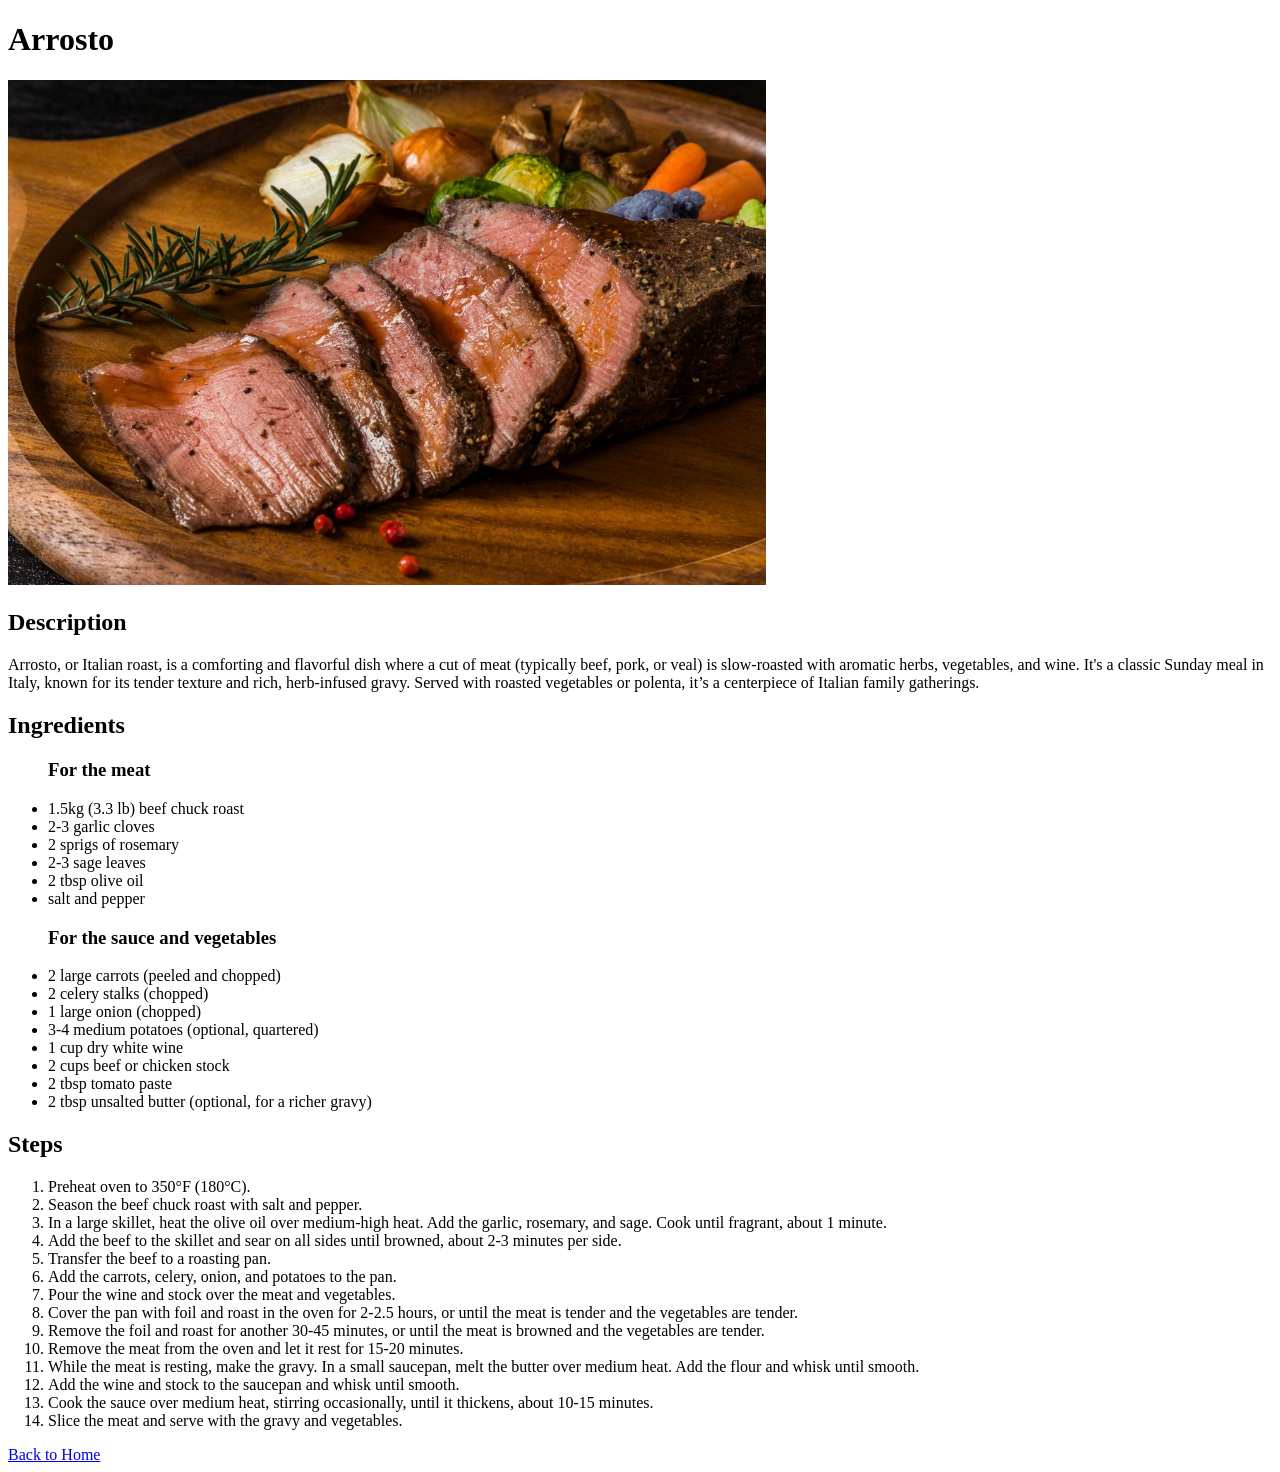
==== recipes/arrosto.html @ 30c34e72 "Enhance index.html by adding images and links for recipes: Lasagna, Carbonara, and Arrosto" ====
<!DOCTYPE html>
<html lang="en">
  <head>
    <meta charset="UTF-8" />
    <meta name="viewport" content="width=device-width, initial-scale=1.0" />
    <title>Arrosto</title>
  </head>
  <body>
    <h1>Arrosto</h1>
    <img src="./images/arrosto.jpg" width="60%" alt="Arrosto" />
    <h2>Description</h2>
    <p>
      Arrosto, or Italian roast, is a comforting and flavorful dish where a cut
      of meat (typically beef, pork, or veal) is slow-roasted with aromatic
      herbs, vegetables, and wine. It's a classic Sunday meal in Italy, known
      for its tender texture and rich, herb-infused gravy. Served with roasted
      vegetables or polenta, it’s a centerpiece of Italian family gatherings.
    </p>
    <h2>Ingredients</h2>
    <ul>
      <h3>For the meat</h3>
      <li>1.5kg (3.3 lb) beef chuck roast</li>
      <li>2-3 garlic cloves</li>
      <li>2 sprigs of rosemary</li>
      <li>2-3 sage leaves</li>
      <li>2 tbsp olive oil</li>
      <li>salt and pepper</li>
      <h3>For the sauce and vegetables</h3>
      <li>2 large carrots (peeled and chopped)</li>
      <li>2 celery stalks (chopped)</li>
      <li>1 large onion (chopped)</li>
      <li>3-4 medium potatoes (optional, quartered)</li>
      <li>1 cup dry white wine</li>
      <li>2 cups beef or chicken stock</li>
      <li>2 tbsp tomato paste</li>
      <li>2 tbsp unsalted butter (optional, for a richer gravy)</li>
    </ul>
    <h2>Steps</h2>
    <ol>
      <li>Preheat oven to 350°F (180°C).</li>
      <li>Season the beef chuck roast with salt and pepper.</li>
      <li>
        In a large skillet, heat the olive oil over medium-high heat. Add the
        garlic, rosemary, and sage. Cook until fragrant, about 1 minute.
      </li>
      <li>
        Add the beef to the skillet and sear on all sides until browned, about
        2-3 minutes per side.
      </li>
      <li>Transfer the beef to a roasting pan.</li>
      <li>Add the carrots, celery, onion, and potatoes to the pan.</li>
      <li>Pour the wine and stock over the meat and vegetables.</li>
      <li>
        Cover the pan with foil and roast in the oven for 2-2.5 hours, or until
        the meat is tender and the vegetables are tender.
      </li>
      <li>
        Remove the foil and roast for another 30-45 minutes, or until the meat
        is browned and the vegetables are tender.
      </li>
      <li>Remove the meat from the oven and let it rest for 15-20 minutes.</li>
      <li>
        While the meat is resting, make the gravy. In a small saucepan, melt the
        butter over medium heat. Add the flour and whisk until smooth.
      </li>
      <li>Add the wine and stock to the saucepan and whisk until smooth.</li>
      <li>
        Cook the sauce over medium heat, stirring occasionally, until it
        thickens, about 10-15 minutes.
      </li>
      <li>Slice the meat and serve with the gravy and vegetables.</li>
    </ol>
    <a href="../index.html">Back to Home</a>
  </body>
</html>
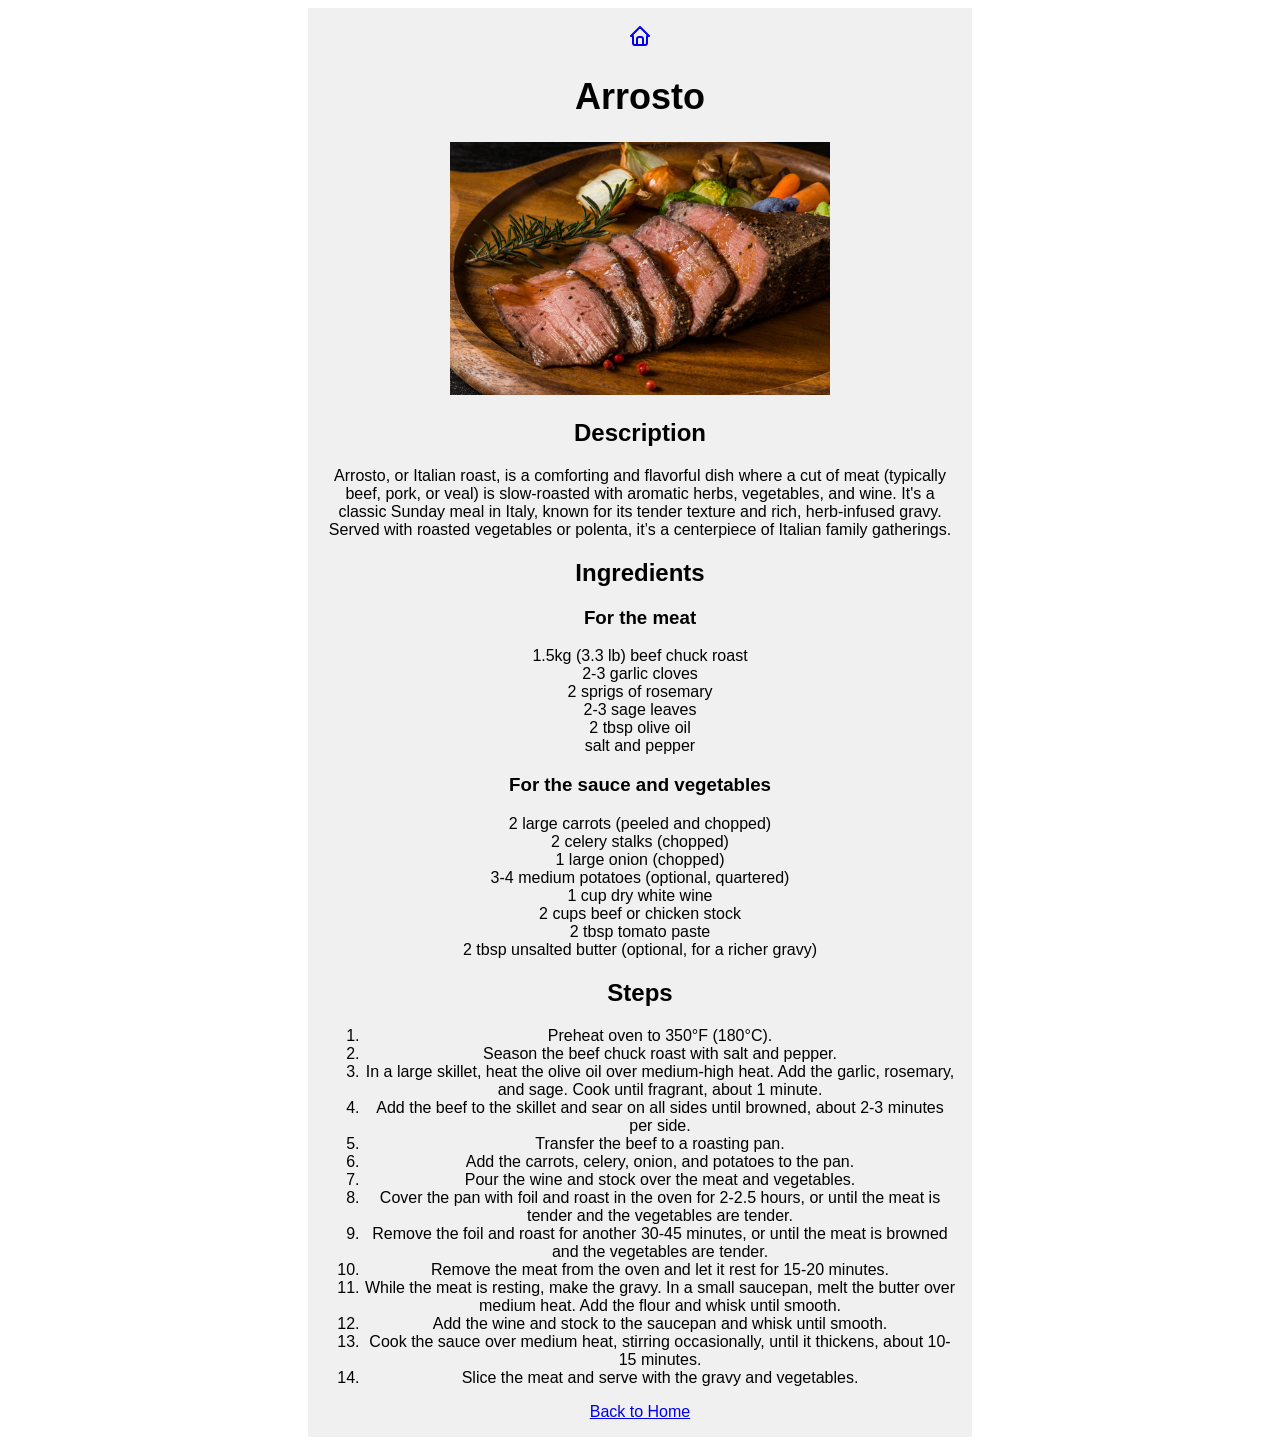
==== commit fe5a35f0: "Box, padding and margin added" ====
--- a/recipes/arrosto.html
+++ b/recipes/arrosto.html
@@ -3,73 +3,100 @@
   <head>
     <meta charset="UTF-8" />
     <meta name="viewport" content="width=device-width, initial-scale=1.0" />
+    <link rel="stylesheet" href="../style.css" />
     <title>Arrosto</title>
   </head>
   <body>
-    <h1>Arrosto</h1>
-    <img src="./images/arrosto.jpg" width="60%" alt="Arrosto" />
-    <h2>Description</h2>
-    <p>
-      Arrosto, or Italian roast, is a comforting and flavorful dish where a cut
-      of meat (typically beef, pork, or veal) is slow-roasted with aromatic
-      herbs, vegetables, and wine. It's a classic Sunday meal in Italy, known
-      for its tender texture and rich, herb-infused gravy. Served with roasted
-      vegetables or polenta, it’s a centerpiece of Italian family gatherings.
-    </p>
-    <h2>Ingredients</h2>
-    <ul>
-      <h3>For the meat</h3>
-      <li>1.5kg (3.3 lb) beef chuck roast</li>
-      <li>2-3 garlic cloves</li>
-      <li>2 sprigs of rosemary</li>
-      <li>2-3 sage leaves</li>
-      <li>2 tbsp olive oil</li>
-      <li>salt and pepper</li>
-      <h3>For the sauce and vegetables</h3>
-      <li>2 large carrots (peeled and chopped)</li>
-      <li>2 celery stalks (chopped)</li>
-      <li>1 large onion (chopped)</li>
-      <li>3-4 medium potatoes (optional, quartered)</li>
-      <li>1 cup dry white wine</li>
-      <li>2 cups beef or chicken stock</li>
-      <li>2 tbsp tomato paste</li>
-      <li>2 tbsp unsalted butter (optional, for a richer gravy)</li>
-    </ul>
-    <h2>Steps</h2>
-    <ol>
-      <li>Preheat oven to 350°F (180°C).</li>
-      <li>Season the beef chuck roast with salt and pepper.</li>
-      <li>
-        In a large skillet, heat the olive oil over medium-high heat. Add the
-        garlic, rosemary, and sage. Cook until fragrant, about 1 minute.
-      </li>
-      <li>
-        Add the beef to the skillet and sear on all sides until browned, about
-        2-3 minutes per side.
-      </li>
-      <li>Transfer the beef to a roasting pan.</li>
-      <li>Add the carrots, celery, onion, and potatoes to the pan.</li>
-      <li>Pour the wine and stock over the meat and vegetables.</li>
-      <li>
-        Cover the pan with foil and roast in the oven for 2-2.5 hours, or until
-        the meat is tender and the vegetables are tender.
-      </li>
-      <li>
-        Remove the foil and roast for another 30-45 minutes, or until the meat
-        is browned and the vegetables are tender.
-      </li>
-      <li>Remove the meat from the oven and let it rest for 15-20 minutes.</li>
-      <li>
-        While the meat is resting, make the gravy. In a small saucepan, melt the
-        butter over medium heat. Add the flour and whisk until smooth.
-      </li>
-      <li>Add the wine and stock to the saucepan and whisk until smooth.</li>
-      <li>
-        Cook the sauce over medium heat, stirring occasionally, until it
-        thickens, about 10-15 minutes.
-      </li>
-      <li>Slice the meat and serve with the gravy and vegetables.</li>
-    </ol>
-    <a href="../index.html">Back to Home</a>
+    <div class="content">
+      <a href="../index.html" id="top"
+        ><svg
+          xmlns="http://www.w3.org/2000/svg"
+          width="24"
+          height="24"
+          viewBox="0 0 24 24"
+        >
+          <g
+            fill="none"
+            stroke="currentColor"
+            stroke-linecap="round"
+            stroke-linejoin="round"
+            stroke-width="2"
+          >
+            <path
+              d="M5 12H3l9-9l9 9h-2M5 12v7a2 2 0 0 0 2 2h10a2 2 0 0 0 2-2v-7"
+            />
+            <path d="M9 21v-6a2 2 0 0 1 2-2h2a2 2 0 0 1 2 2v6" />
+          </g>
+        </svg>
+      </a>
+      <h1>Arrosto</h1>
+      <img src="./images/arrosto.jpg" width="60%" height="auto" alt="Arrosto" />
+      <h2>Description</h2>
+      <p>
+        Arrosto, or Italian roast, is a comforting and flavorful dish where a
+        cut of meat (typically beef, pork, or veal) is slow-roasted with
+        aromatic herbs, vegetables, and wine. It's a classic Sunday meal in
+        Italy, known for its tender texture and rich, herb-infused gravy. Served
+        with roasted vegetables or polenta, it’s a centerpiece of Italian family
+        gatherings.
+      </p>
+      <h2>Ingredients</h2>
+      <ul>
+        <h3>For the meat</h3>
+        <li>1.5kg (3.3 lb) beef chuck roast</li>
+        <li>2-3 garlic cloves</li>
+        <li>2 sprigs of rosemary</li>
+        <li>2-3 sage leaves</li>
+        <li>2 tbsp olive oil</li>
+        <li>salt and pepper</li>
+        <h3>For the sauce and vegetables</h3>
+        <li>2 large carrots (peeled and chopped)</li>
+        <li>2 celery stalks (chopped)</li>
+        <li>1 large onion (chopped)</li>
+        <li>3-4 medium potatoes (optional, quartered)</li>
+        <li>1 cup dry white wine</li>
+        <li>2 cups beef or chicken stock</li>
+        <li>2 tbsp tomato paste</li>
+        <li>2 tbsp unsalted butter (optional, for a richer gravy)</li>
+      </ul>
+      <h2>Steps</h2>
+      <ol>
+        <li>Preheat oven to 350°F (180°C).</li>
+        <li>Season the beef chuck roast with salt and pepper.</li>
+        <li>
+          In a large skillet, heat the olive oil over medium-high heat. Add the
+          garlic, rosemary, and sage. Cook until fragrant, about 1 minute.
+        </li>
+        <li>
+          Add the beef to the skillet and sear on all sides until browned, about
+          2-3 minutes per side.
+        </li>
+        <li>Transfer the beef to a roasting pan.</li>
+        <li>Add the carrots, celery, onion, and potatoes to the pan.</li>
+        <li>Pour the wine and stock over the meat and vegetables.</li>
+        <li>
+          Cover the pan with foil and roast in the oven for 2-2.5 hours, or
+          until the meat is tender and the vegetables are tender.
+        </li>
+        <li>
+          Remove the foil and roast for another 30-45 minutes, or until the meat
+          is browned and the vegetables are tender.
+        </li>
+        <li>
+          Remove the meat from the oven and let it rest for 15-20 minutes.
+        </li>
+        <li>
+          While the meat is resting, make the gravy. In a small saucepan, melt
+          the butter over medium heat. Add the flour and whisk until smooth.
+        </li>
+        <li>Add the wine and stock to the saucepan and whisk until smooth.</li>
+        <li>
+          Cook the sauce over medium heat, stirring occasionally, until it
+          thickens, about 10-15 minutes.
+        </li>
+        <li>Slice the meat and serve with the gravy and vegetables.</li>
+      </ol>
+      <a href="../index.html">Back to Home</a>
+    </div>
   </body>
 </html>
--- a/style.css
+++ b/style.css
@@ -0,0 +1,35 @@
+body {
+  font-family: -apple-system, BlinkMacSystemFont, Segoe UI, Roboto, Oxygen,
+    Ubuntu, Cantarell, Fira Sans, Droid Sans, Helvetica Neue, sans-serif;
+}
+
+h1 {
+  font-size: 36px;
+  font-weight: 700;
+  text-align: center;
+}
+ul a {
+  font-size: 24px;
+  text-decoration: none;
+  color: hsl(220, 100%, 50%);
+  display: inline-block;
+  margin: 8px auto;
+}
+ul {
+  padding: 0;
+  margin: 0;
+}
+ul li {
+  list-style-type: none;
+}
+
+.ingredients {
+  list-style-type: ;
+}
+.content {
+  text-align: center;
+  width: 50%;
+  background-color: #f0f0f0;
+  margin: 8px auto;
+  padding: 16px;
+}
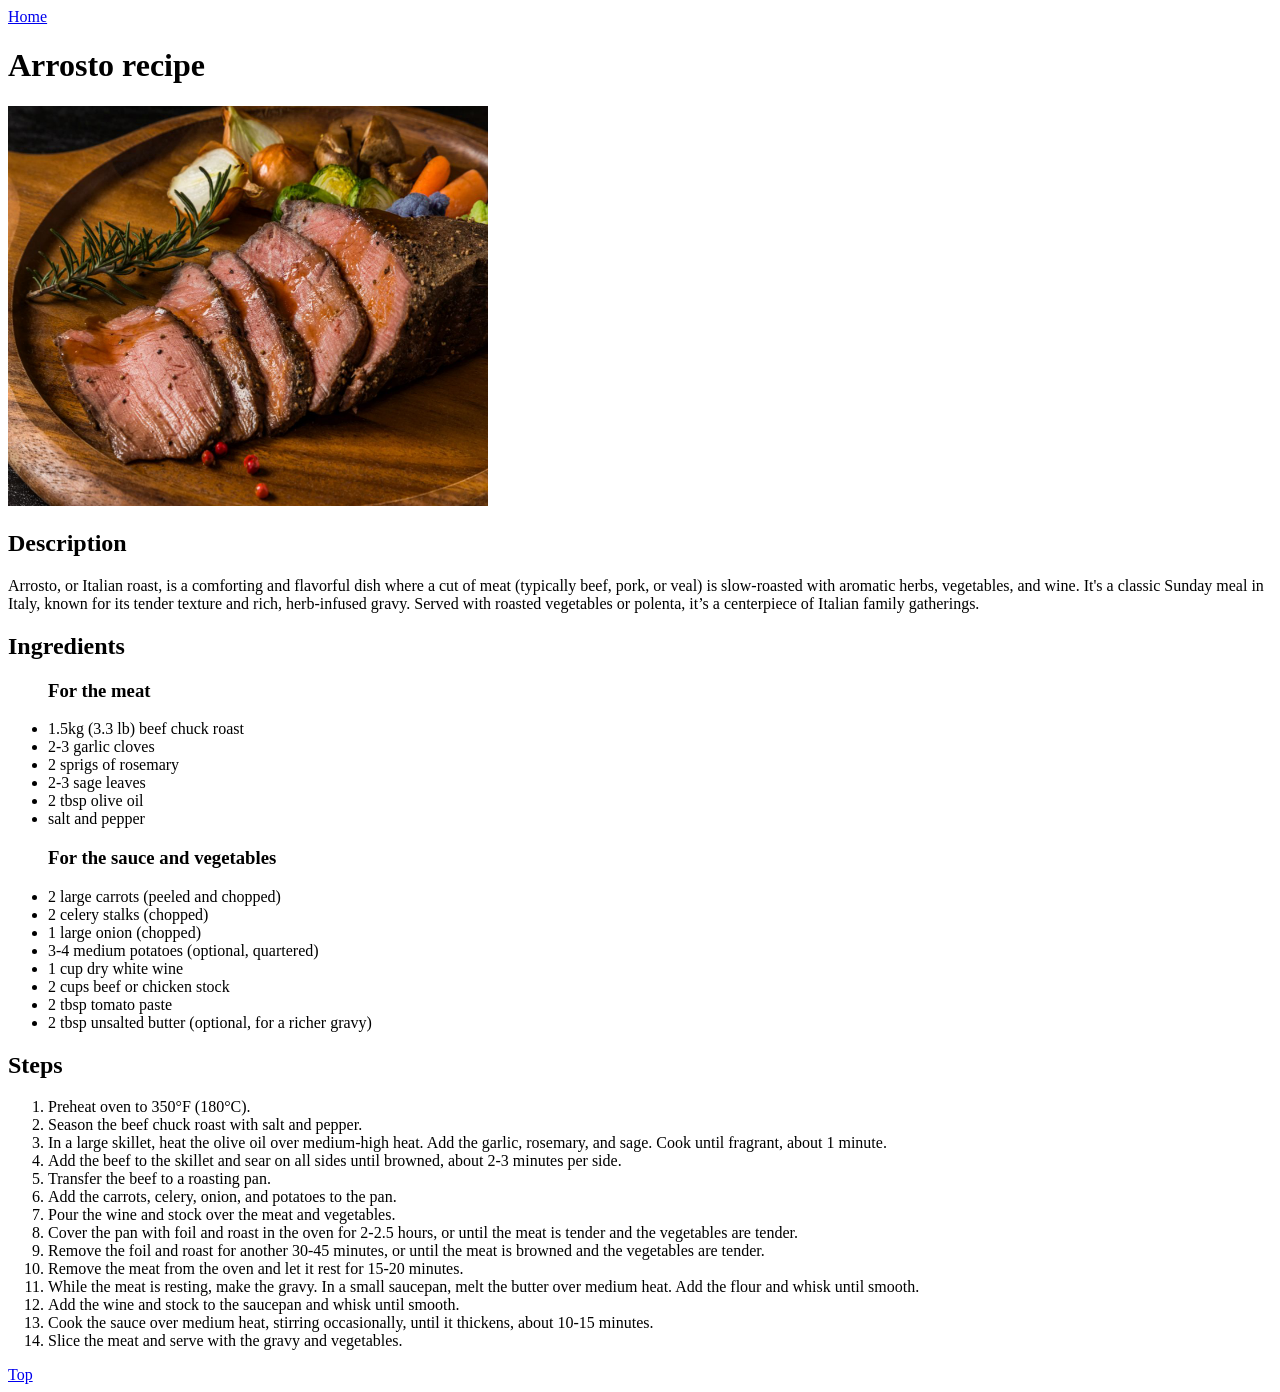
==== commit fdcfbc44: "third recipe and Project Complete" ====
--- a/recipes/arrosto.html
+++ b/recipes/arrosto.html
@@ -1,37 +1,16 @@
 <!DOCTYPE html>
 <html lang="en">
-  <head>
-    <meta charset="UTF-8" />
-    <meta name="viewport" content="width=device-width, initial-scale=1.0" />
-    <link rel="stylesheet" href="../style.css" />
+<head>
+    <meta charset="UTF-8">
+    <meta name="viewport" content="width=device-width, initial-scale=1.0">
     <title>Arrosto</title>
-  </head>
-  <body>
-    <div class="content">
-      <a href="../index.html" id="top"
-        ><svg
-          xmlns="http://www.w3.org/2000/svg"
-          width="24"
-          height="24"
-          viewBox="0 0 24 24"
-        >
-          <g
-            fill="none"
-            stroke="currentColor"
-            stroke-linecap="round"
-            stroke-linejoin="round"
-            stroke-width="2"
-          >
-            <path
-              d="M5 12H3l9-9l9 9h-2M5 12v7a2 2 0 0 0 2 2h10a2 2 0 0 0 2-2v-7"
-            />
-            <path d="M9 21v-6a2 2 0 0 1 2-2h2a2 2 0 0 1 2 2v6" />
-          </g>
-        </svg>
-      </a>
-      <h1>Arrosto</h1>
-      <img src="./images/arrosto.jpg" width="60%" height="auto" alt="Arrosto" />
-      <h2>Description</h2>
+</head>
+<body>
+    <a href="../index.html">Home</a>
+    <h1>Arrosto recipe</h1>
+    <img src="../images/arrosto.jpg" alt="Arrosto recipe" width="480" height="400">
+
+    <h2>Description</h2>
       <p>
         Arrosto, or Italian roast, is a comforting and flavorful dish where a
         cut of meat (typically beef, pork, or veal) is slow-roasted with
@@ -96,7 +75,7 @@
         </li>
         <li>Slice the meat and serve with the gravy and vegetables.</li>
       </ol>
-      <a href="../index.html">Back to Home</a>
-    </div>
-  </body>
-</html>
+
+      <a href="./arrosto.html">Top</a>
+</body>
+</html>
